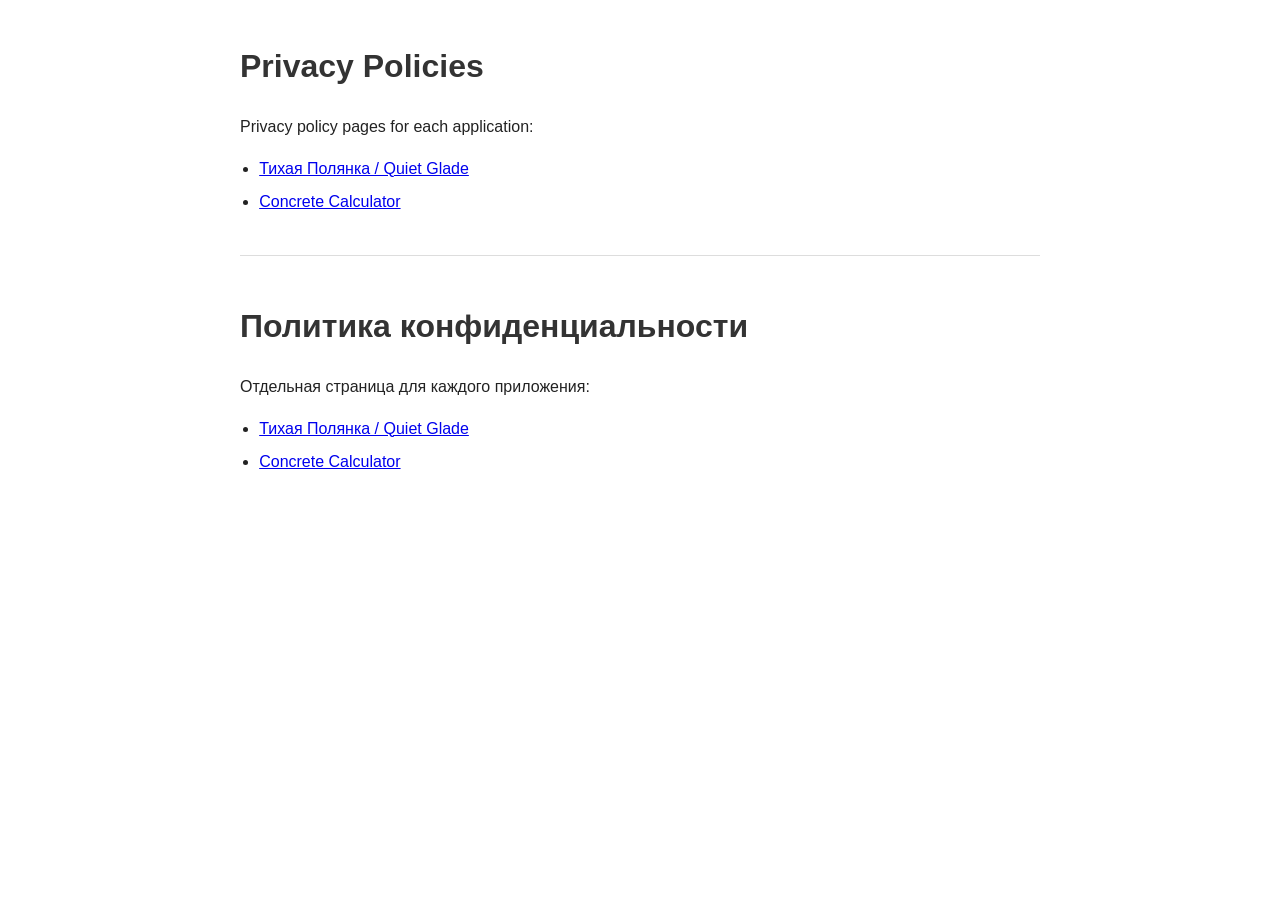
==== index.html @ 0c42478d "Add per-app privacy policy pages for store listings." ====
<!DOCTYPE html>
<html lang="en">
<head>
  <meta charset="UTF-8">
  <meta name="viewport" content="width=device-width, initial-scale=1.0">
  <title>Privacy Policies</title>
  <link rel="stylesheet" href="./styles.css">
</head>
<body>
  <h1>Privacy Policies</h1>
  <p>Privacy policy pages for each application:</p>
  <ul class="apps">
    <li><a href="./tikhaya-polyanka/">Тихая Полянка / Quiet Glade</a></li>
    <li><a href="./concrete-calculator/">Concrete Calculator</a></li>
  </ul>

  <div class="lang">
    <h1>Политика конфиденциальности</h1>
    <p>Отдельная страница для каждого приложения:</p>
    <ul class="apps">
      <li><a href="./tikhaya-polyanka/">Тихая Полянка / Quiet Glade</a></li>
      <li><a href="./concrete-calculator/">Concrete Calculator</a></li>
    </ul>
  </div>
</body>
</html>
---- styles.css ----
body {
  font-family: sans-serif;
  line-height: 1.6;
  padding: 20px;
  max-width: 800px;
  margin: auto;
  color: #222;
}

h1 {
  color: #333;
}

h2 {
  color: #555;
  margin-top: 1.5em;
}

p,
li {
  margin-bottom: 1em;
}

.last-updated {
  font-style: italic;
  color: #777;
}

.lang {
  margin-top: 2.5em;
  padding-top: 1.5em;
  border-top: 1px solid #ddd;
}

nav a {
  color: #3366cc;
}

.apps {
  padding-left: 1.2em;
}

.apps li {
  margin-bottom: 0.5em;
}
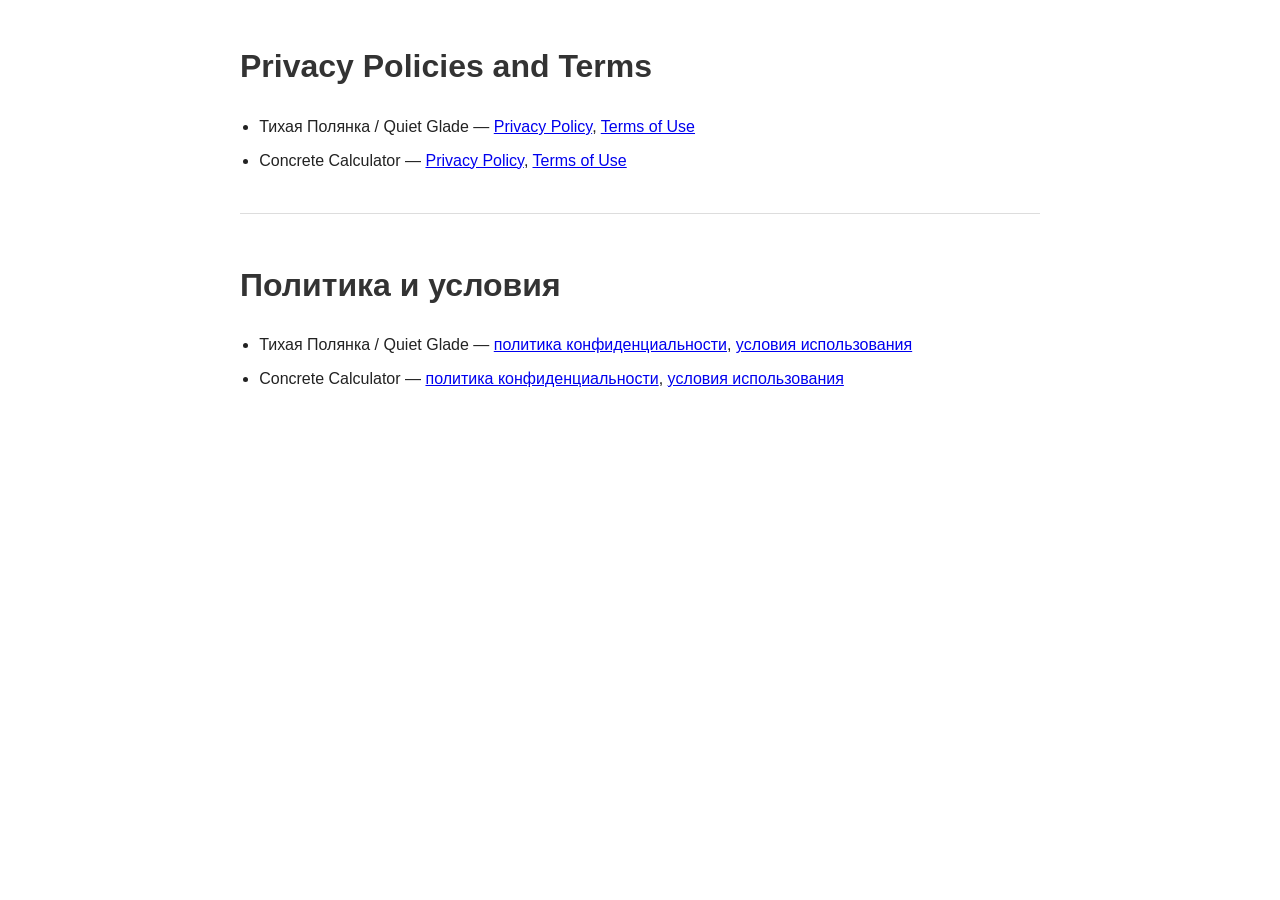
==== commit 495807fd: "Add terms and SOLIDCORE legal contacts" ====
--- a/index.html
+++ b/index.html
@@ -3,23 +3,37 @@
 <head>
   <meta charset="UTF-8">
   <meta name="viewport" content="width=device-width, initial-scale=1.0">
-  <title>Privacy Policies</title>
+  <title>Privacy Policies and Terms</title>
   <link rel="stylesheet" href="./styles.css">
 </head>
 <body>
-  <h1>Privacy Policies</h1>
-  <p>Privacy policy pages for each application:</p>
+  <h1>Privacy Policies and Terms</h1>
   <ul class="apps">
-    <li><a href="./tikhaya-polyanka/">Тихая Полянка / Quiet Glade</a></li>
-    <li><a href="./concrete-calculator/">Concrete Calculator</a></li>
+    <li>
+      Тихая Полянка / Quiet Glade —
+      <a href="./tikhaya-polyanka/">Privacy Policy</a>,
+      <a href="./tikhaya-polyanka/terms.html">Terms of Use</a>
+    </li>
+    <li>
+      Concrete Calculator —
+      <a href="./concrete-calculator/">Privacy Policy</a>,
+      <a href="./concrete-calculator/terms.html">Terms of Use</a>
+    </li>
   </ul>
 
   <div class="lang">
-    <h1>Политика конфиденциальности</h1>
-    <p>Отдельная страница для каждого приложения:</p>
+    <h1>Политика и условия</h1>
     <ul class="apps">
-      <li><a href="./tikhaya-polyanka/">Тихая Полянка / Quiet Glade</a></li>
-      <li><a href="./concrete-calculator/">Concrete Calculator</a></li>
+      <li>
+        Тихая Полянка / Quiet Glade —
+        <a href="./tikhaya-polyanka/">политика конфиденциальности</a>,
+        <a href="./tikhaya-polyanka/terms.html">условия использования</a>
+      </li>
+      <li>
+        Concrete Calculator —
+        <a href="./concrete-calculator/">политика конфиденциальности</a>,
+        <a href="./concrete-calculator/terms.html">условия использования</a>
+      </li>
     </ul>
   </div>
 </body>
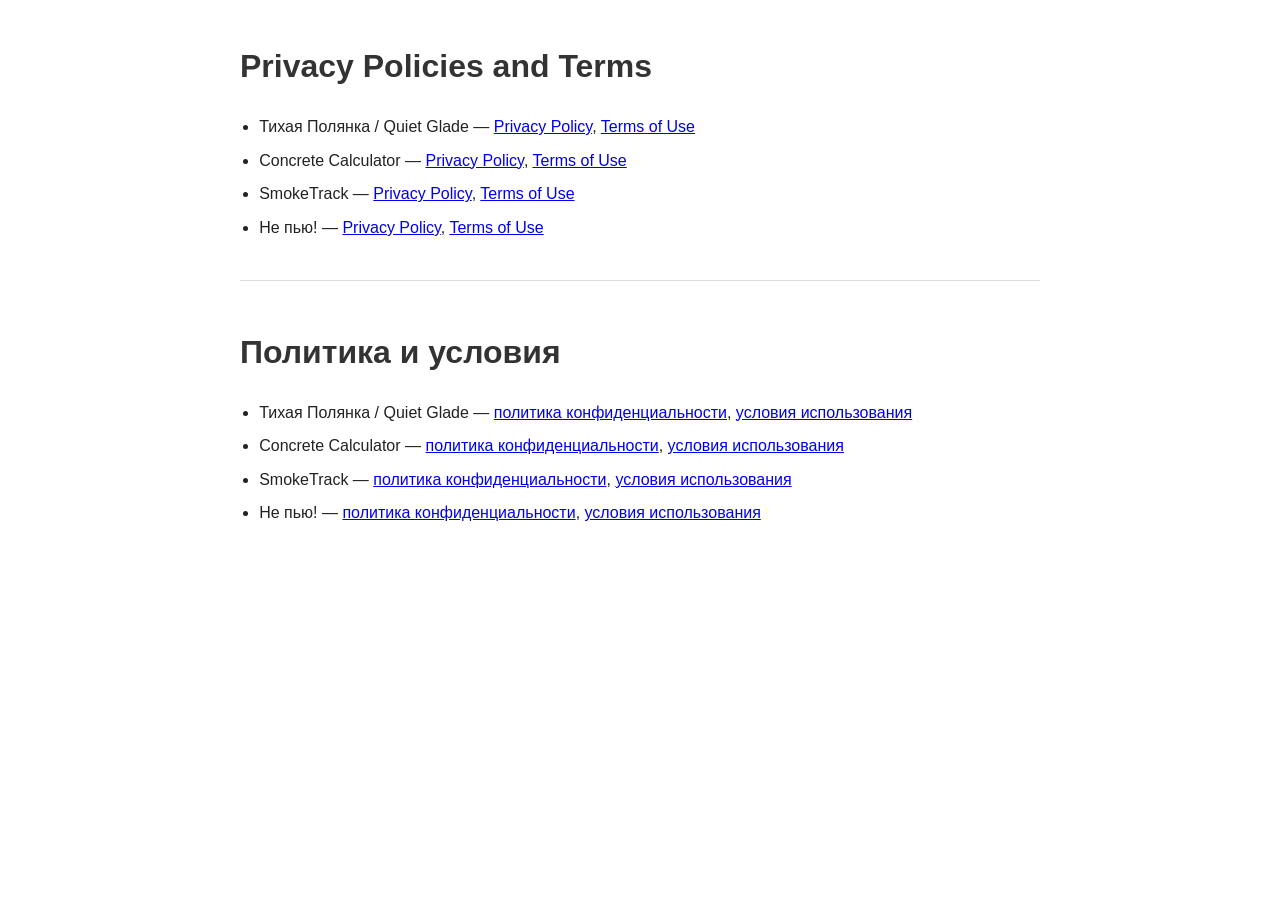
==== commit 1a2b2692: "Add privacy pages for Не пью! and SmokeTrack." ====
--- a/index.html
+++ b/index.html
@@ -19,6 +19,16 @@
       <a href="./concrete-calculator/">Privacy Policy</a>,
       <a href="./concrete-calculator/terms.html">Terms of Use</a>
     </li>
+    <li>
+      SmokeTrack —
+      <a href="./smoketrack/">Privacy Policy</a>,
+      <a href="./smoketrack/terms.html">Terms of Use</a>
+    </li>
+    <li>
+      Не пью! —
+      <a href="./stop-drink/">Privacy Policy</a>,
+      <a href="./stop-drink/terms.html">Terms of Use</a>
+    </li>
   </ul>
 
   <div class="lang">
@@ -34,6 +44,16 @@
         <a href="./concrete-calculator/">политика конфиденциальности</a>,
         <a href="./concrete-calculator/terms.html">условия использования</a>
       </li>
+      <li>
+        SmokeTrack —
+        <a href="./smoketrack/">политика конфиденциальности</a>,
+        <a href="./smoketrack/terms.html">условия использования</a>
+      </li>
+      <li>
+        Не пью! —
+        <a href="./stop-drink/">политика конфиденциальности</a>,
+        <a href="./stop-drink/terms.html">условия использования</a>
+      </li>
     </ul>
   </div>
 </body>
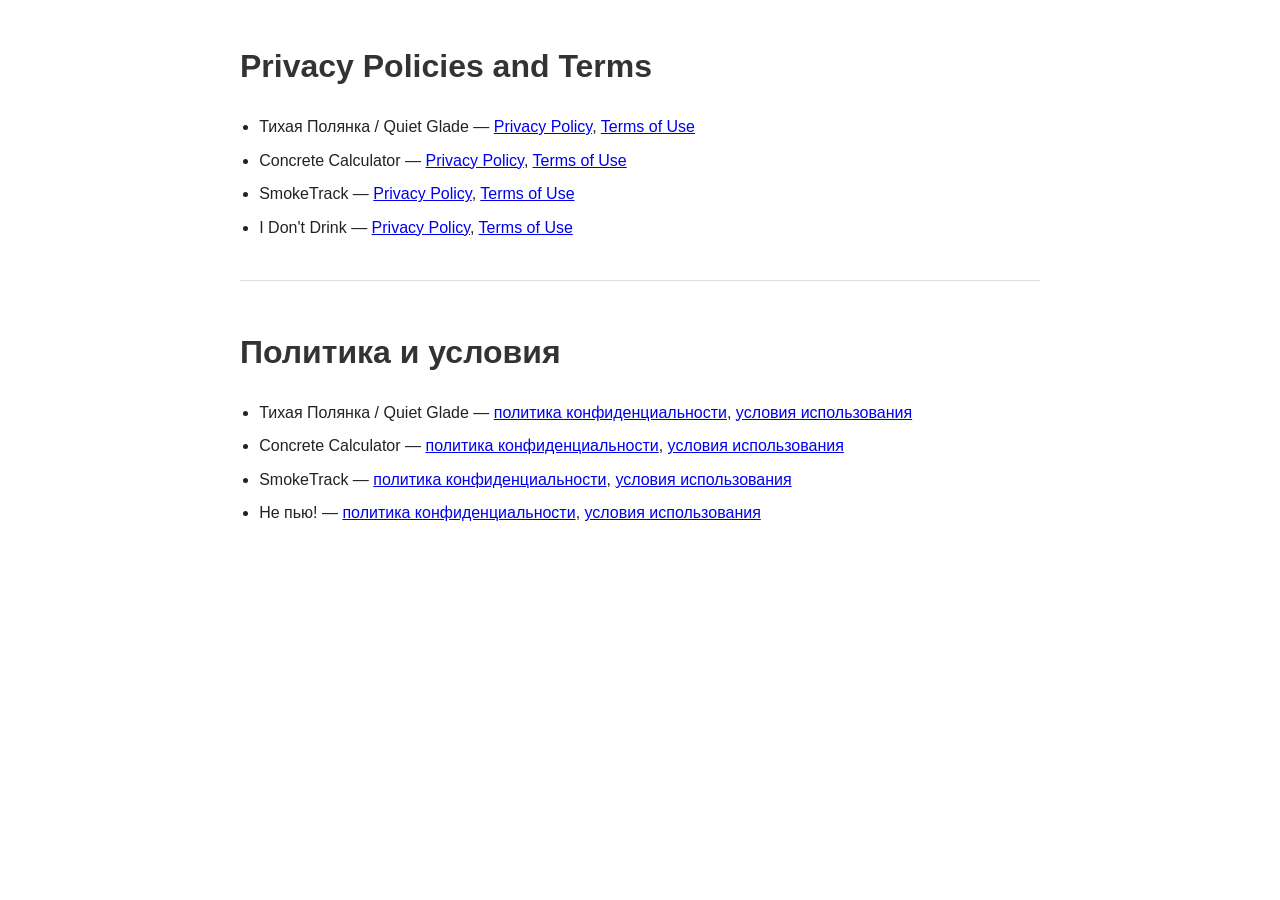
==== commit 32d5de07: "Use I Don't Drink in the English policy." ====
--- a/index.html
+++ b/index.html
@@ -25,7 +25,7 @@
       <a href="./smoketrack/terms.html">Terms of Use</a>
     </li>
     <li>
-      Не пью! —
+      I Don't Drink —
       <a href="./stop-drink/">Privacy Policy</a>,
       <a href="./stop-drink/terms.html">Terms of Use</a>
     </li>
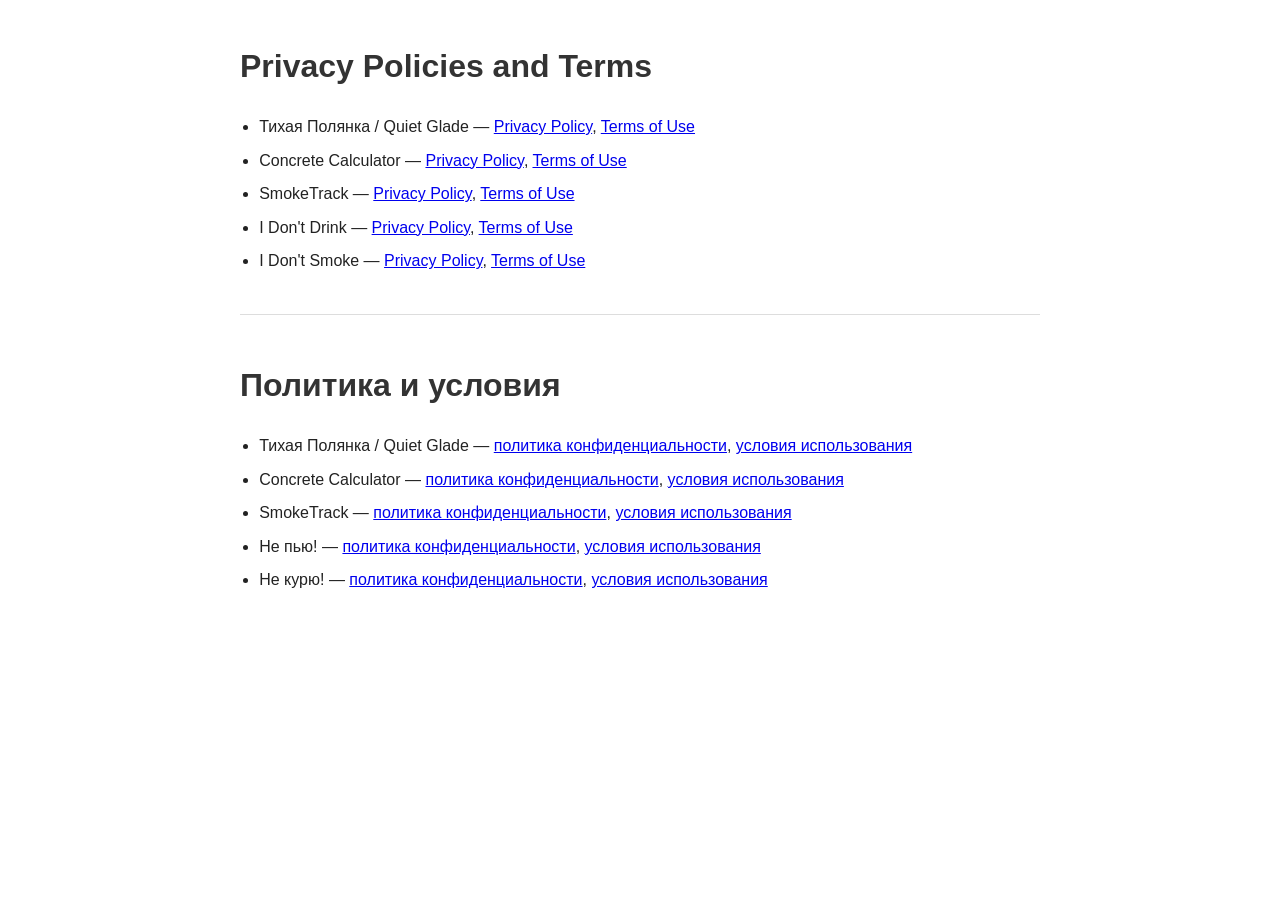
==== commit 0c56bc4f: "Add privacy and terms pages for Не курю!." ====
--- a/index.html
+++ b/index.html
@@ -29,6 +29,11 @@
       <a href="./stop-drink/">Privacy Policy</a>,
       <a href="./stop-drink/terms.html">Terms of Use</a>
     </li>
+    <li>
+      I Don't Smoke —
+      <a href="./stop-smoke/">Privacy Policy</a>,
+      <a href="./stop-smoke/terms.html">Terms of Use</a>
+    </li>
   </ul>
 
   <div class="lang">
@@ -54,6 +59,11 @@
         <a href="./stop-drink/">политика конфиденциальности</a>,
         <a href="./stop-drink/terms.html">условия использования</a>
       </li>
+      <li>
+        Не курю! —
+        <a href="./stop-smoke/">политика конфиденциальности</a>,
+        <a href="./stop-smoke/terms.html">условия использования</a>
+      </li>
     </ul>
   </div>
 </body>
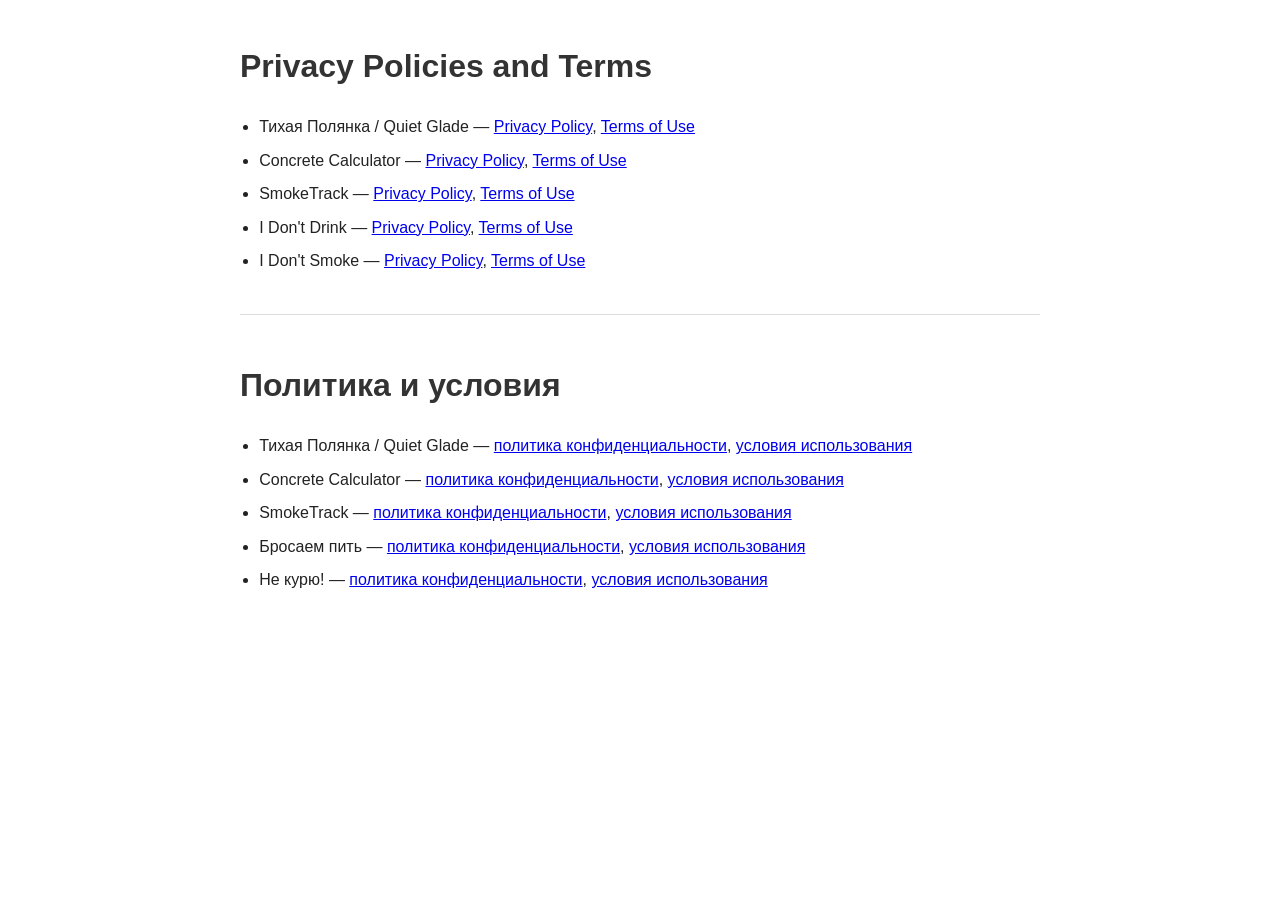
==== commit 3ccf4149: "Align the I Don't Drink policy with package com.solidcore.idontdrink." ====
--- a/index.html
+++ b/index.html
@@ -55,7 +55,7 @@
         <a href="./smoketrack/terms.html">условия использования</a>
       </li>
       <li>
-        Не пью! —
+        Бросаем пить —
         <a href="./stop-drink/">политика конфиденциальности</a>,
         <a href="./stop-drink/terms.html">условия использования</a>
       </li>
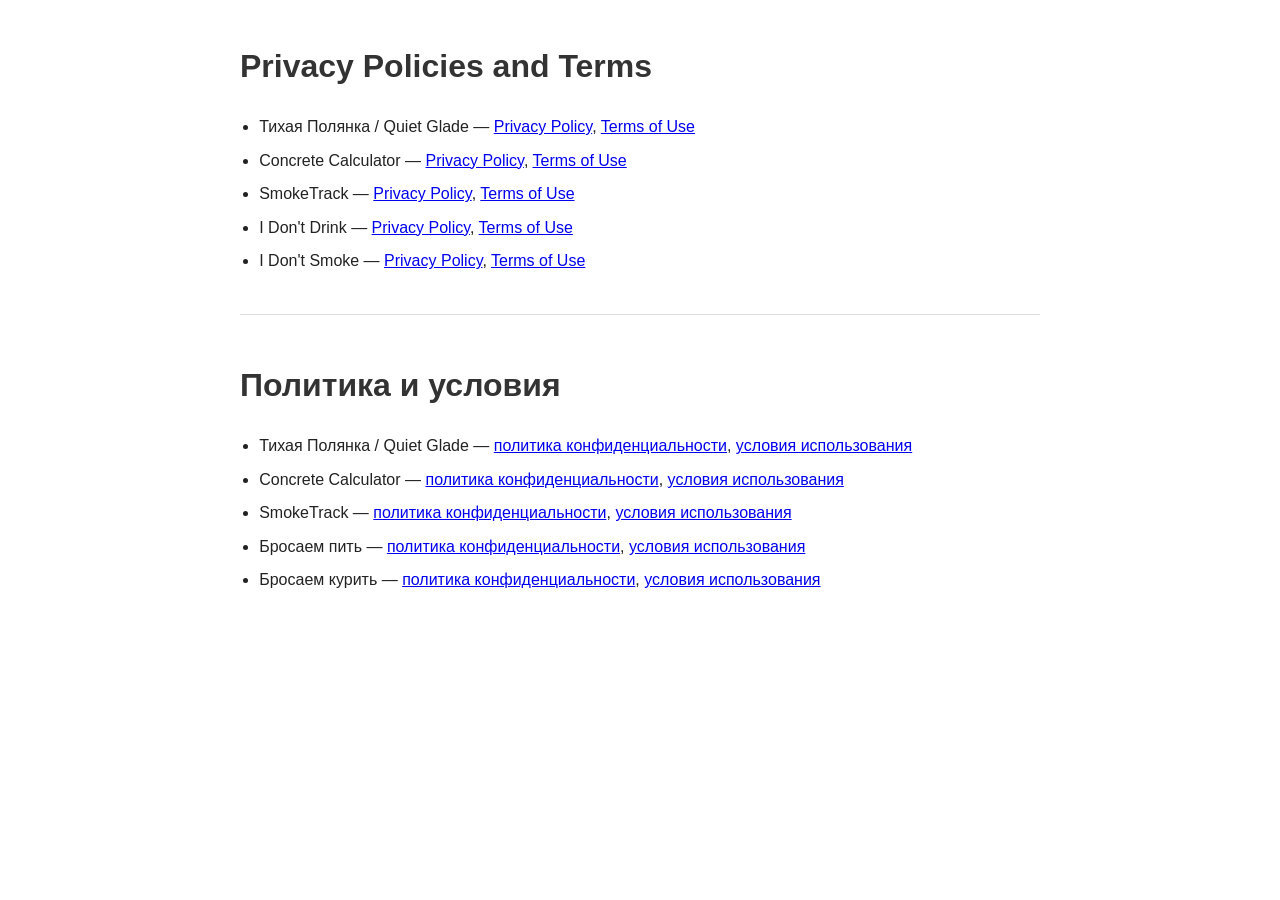
==== commit 647f79c0: "Align the I Don't Smoke policy with package com.solidcore.idontsmoke." ====
--- a/index.html
+++ b/index.html
@@ -60,7 +60,7 @@
         <a href="./stop-drink/terms.html">условия использования</a>
       </li>
       <li>
-        Не курю! —
+        Бросаем курить —
         <a href="./stop-smoke/">политика конфиденциальности</a>,
         <a href="./stop-smoke/terms.html">условия использования</a>
       </li>
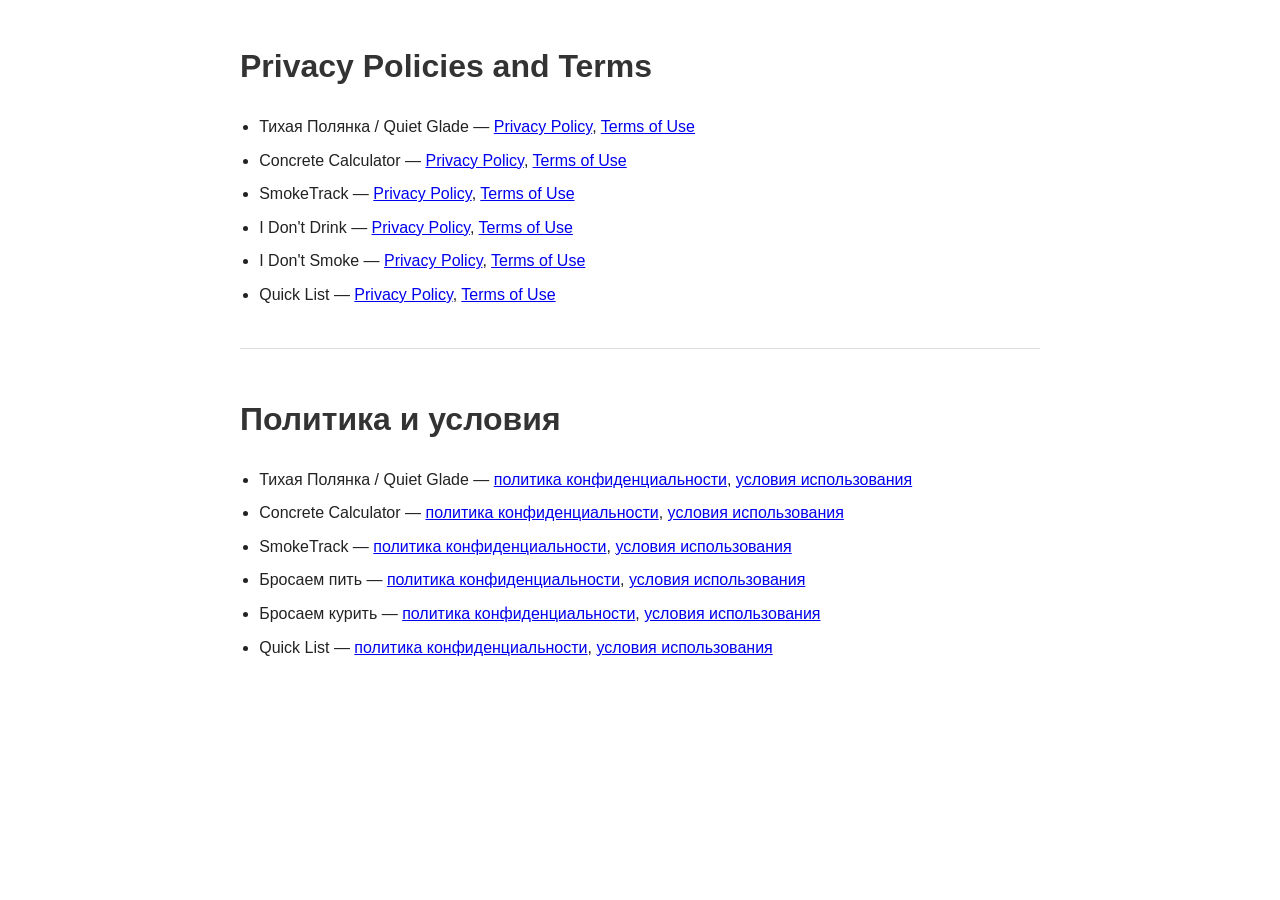
==== commit 11b5f1e9: "Add the Quick List privacy policy and terms." ====
--- a/index.html
+++ b/index.html
@@ -34,6 +34,11 @@
       <a href="./stop-smoke/">Privacy Policy</a>,
       <a href="./stop-smoke/terms.html">Terms of Use</a>
     </li>
+    <li>
+      Quick List —
+      <a href="./quick-list/">Privacy Policy</a>,
+      <a href="./quick-list/terms.html">Terms of Use</a>
+    </li>
   </ul>
 
   <div class="lang">
@@ -64,6 +69,11 @@
         <a href="./stop-smoke/">политика конфиденциальности</a>,
         <a href="./stop-smoke/terms.html">условия использования</a>
       </li>
+      <li>
+        Quick List —
+        <a href="./quick-list/">политика конфиденциальности</a>,
+        <a href="./quick-list/terms.html">условия использования</a>
+      </li>
     </ul>
   </div>
 </body>
